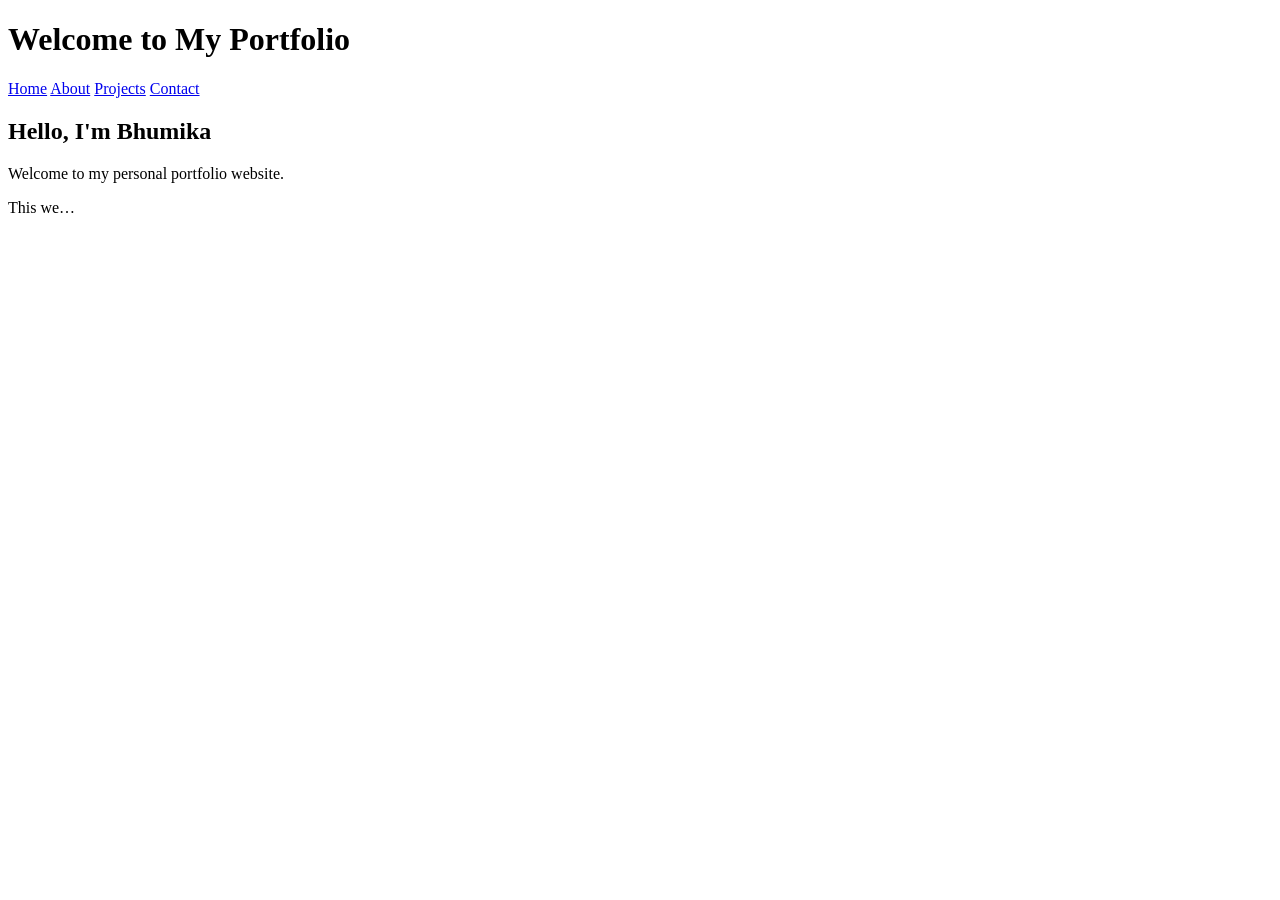
==== index.html @ d6783b15 "Create index.html for personal portfolio website Initial creation of the personal portfolio website " ====
<!DOCTYPE html>
<html lang="en">
<head>
    <meta charset="UTF-8">
    <meta name="viewport" content="width=device-width, initial-scale=1.0">

    <meta name="description" content="Personal portfolio website">
    <meta name="author" content="Bhumika">

    <title>My Portfolio</title>
</head>

<body>

    <header>
        <h1>Welcome to My Portfolio</h1>

        <nav aria-label="Main navigation">
            <a href="index.html">Home</a>
            <a href="about.html">About</a>
            <a href="projects.html">Projects</a>
            <a href="contact.html">Contact</a>
        </nav>
    </header>

    <main>
        <section>
            <h2>Hello, I'm Bhumika</h2>
            <p>Welcome to my personal portfolio website.</p>
            <p>This we…
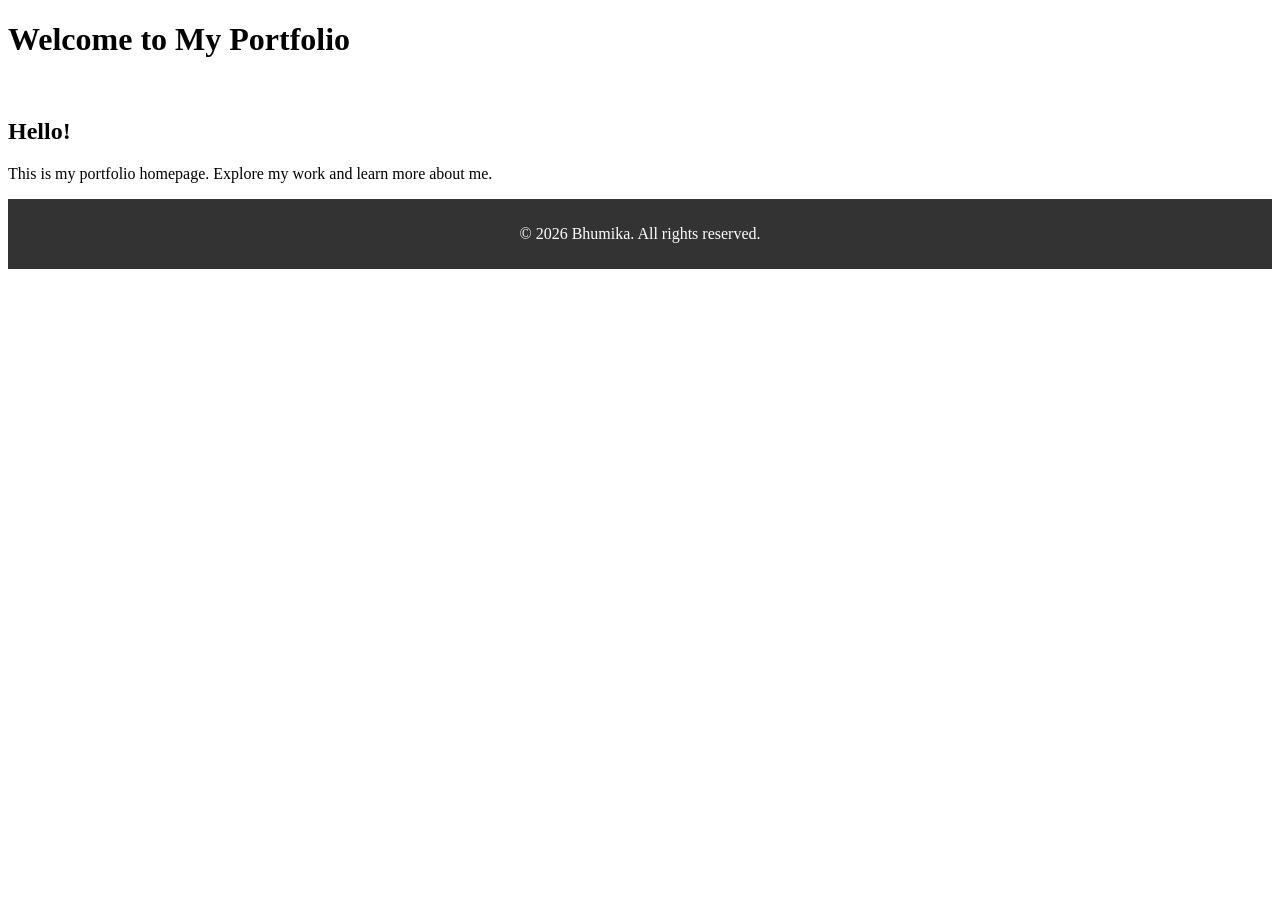
==== commit e694c724: "Refactor index.html structure and add footer Removed duplicate header and navigation elements, added" ====
--- a/index.html
+++ b/index.html
@@ -1,30 +1,32 @@
-<!DOCTYPE html>
+
+          <!DOCTYPE html>
 <html lang="en">
 <head>
-    <meta charset="UTF-8">
-    <meta name="viewport" content="width=device-width, initial-scale=1.0">
+  <meta charset="UTF-8">
+  <title>My Portfolio</title>
+  <link rel="stylesheet" href="style.css">
+</head>
+<body>
+  <header>
+    <h1>Welcome to My Portfolio</h1>
+    <nav>
+      <a href="index.html">Home</a>
+      <a href="about.html">About</a>
+      <a href="projects.html">Projects</a>
+      <a href="contact.html">Contact</a>
+    </nav>
+  </header>
 
-    <meta name="description" content="Personal portfolio website">
-    <meta name="author" content="Bhumika">
+  <main>
+    <section>
+      <h2>Hello!</h2>
+      <p>This is my portfolio homepage. Explore my work and learn more about me.</p>
+    </section>
+  </main>
 
-    <title>My Portfolio</title>
-</head>
+  <footer>
+    <p>&copy; 2026 Bhumika. All rights reserved.</p>
+  </footer>
+</body>
+</html>
 
-<body>
-
-    <header>
-        <h1>Welcome to My Portfolio</h1>
-
-        <nav aria-label="Main navigation">
-            <a href="index.html">Home</a>
-            <a href="about.html">About</a>
-            <a href="projects.html">Projects</a>
-            <a href="contact.html">Contact</a>
-        </nav>
-    </header>
-
-    <main>
-        <section>
-            <h2>Hello, I'm Bhumika</h2>
-            <p>Welcome to my personal portfolio website.</p>
-            <p>This we…
--- a/style.css
+++ b/style.css
@@ -0,0 +1,23 @@
+
+}
+/* Header styling */
+header {
+  background-color: #333; /* dark background */
+  color: white;           /* white text */
+  padding: 15px;
+}
+
+/* Navigation links */
+nav a {
+  color: white;
+  margin-right: 15px;
+  text-decoration: none;
+}
+
+/* Footer styling */
+footer {
+  background-color: #333;
+  color: white;
+  text-align: center;
+  padding: 10px;
+}
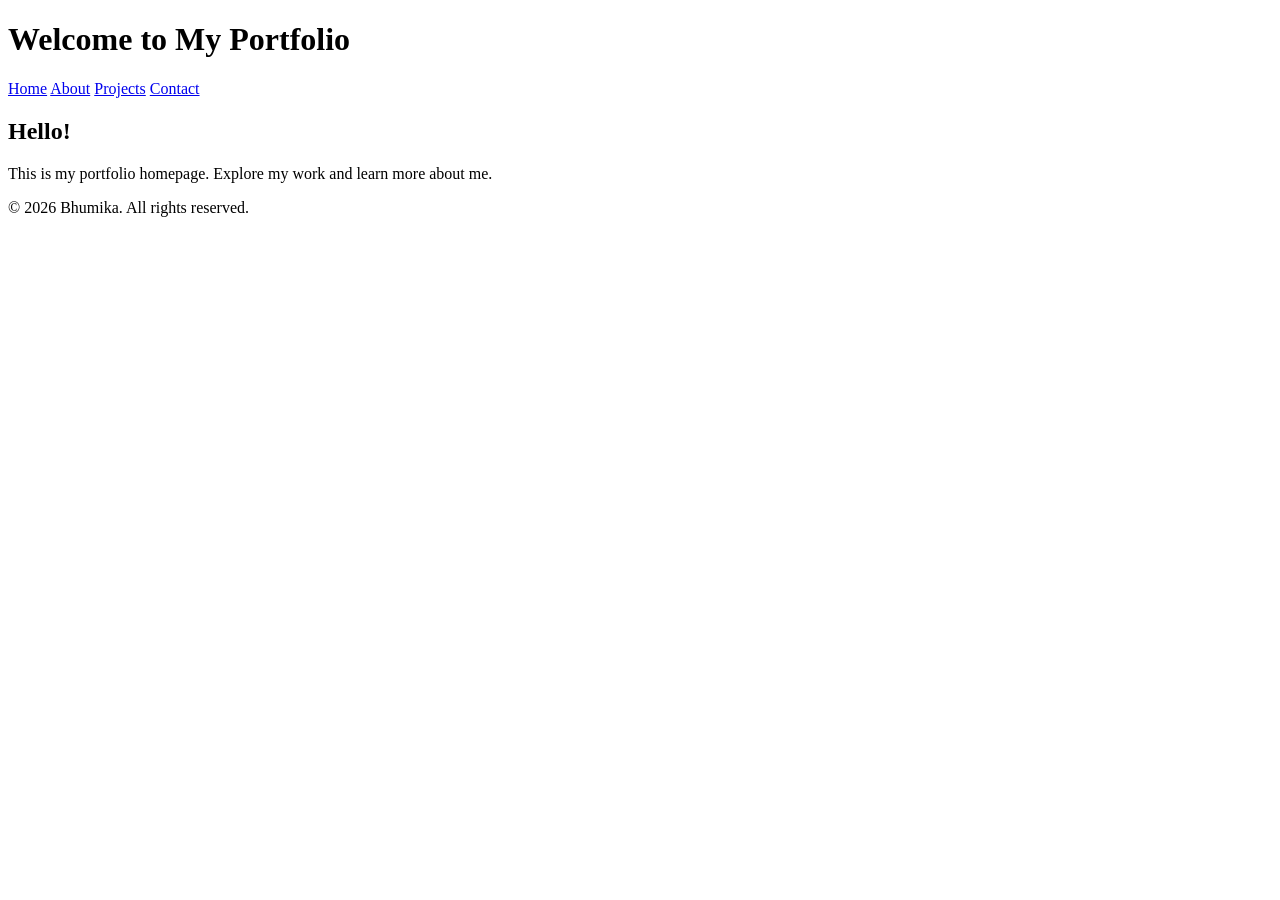
==== commit 6e8af148: "Enhance index.html with SEO and viewport settings Updated title and added meta tags for SEO and view" ====
--- a/index.html
+++ b/index.html
@@ -3,9 +3,21 @@
 <html lang="en">
 <head>
   <meta charset="UTF-8">
-  <title>My Portfolio</title>
-  <link rel="stylesheet" href="style.css">
+  <meta name="viewport" content="width=device-width, initial-scale=1">
+  <title>Bhumika Portfolio | Web Developer</title>
+  <meta name="description" content="Portfolio showcasing Bhumika's web projects, skills, and contact details.">
+  <link rel="canonical" href="https://bhumikaitoshi23.github.io/my-portfolio/">
+  <link rel="icon" href="favicon.ico" type="image/x-icon">
+  <script type="application/ld+json">
+  {
+    "@context": "https://schema.org",
+    "@type": "WebSite",
+    "name": "Bhumika Portfolio",
+    "url": "https://bhumikaitoshi23.github.io/my-portfolio/"
+  }
+  </script>
 </head>
+
 <body>
   <header>
     <h1>Welcome to My Portfolio</h1>
